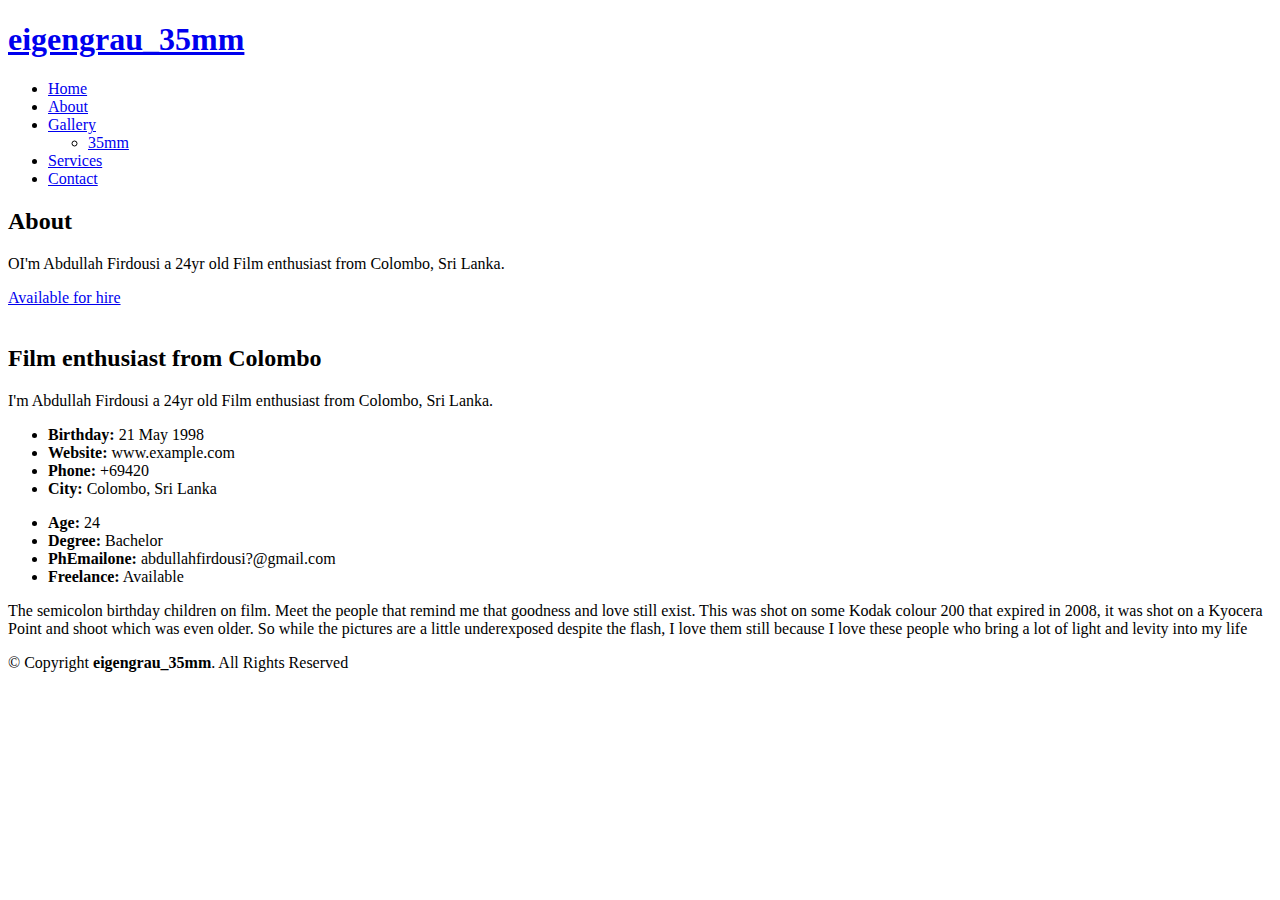
==== about.html @ bb309e75 "Add files via upload" ====
<!DOCTYPE html>
<html lang="en">

<head>
  <meta charset="utf-8">
  <meta content="width=device-width, initial-scale=1.0" name="viewport">

  <title>Abdullah Firdousi's portfolio - About</title>
  <meta content="" name="description">
  <meta content="" name="keywords">

  <!-- Favicons -->
  <link href="assets/img/favicon.png" rel="icon">
  <link href="assets/img/apple-touch-icon.png" rel="apple-touch-icon">

  <!-- Google Fonts -->
  <link rel="preconnect" href="https://fonts.googleapis.com">
  <link rel="preconnect" href="https://fonts.gstatic.com" crossorigin>
  <link href="https://fonts.googleapis.com/css2?family=Open+Sans:ital,wght@0,300;0,400;0,500;0,600;0,700;1,300;1,400;1,600;1,700&family=Inter:ital,wght@0,300;0,400;0,500;0,600;0,700;1,300;1,400;1,500;1,600;1,700&family=Cardo:ital,wght@0,400;0,700;1,400&display=swap" rel="stylesheet">

  <!-- Vendor CSS Files -->
  <link href="assets/vendor/bootstrap/css/bootstrap.min.css" rel="stylesheet">
  <link href="assets/vendor/bootstrap-icons/bootstrap-icons.css" rel="stylesheet">
  <link href="assets/vendor/swiper/swiper-bundle.min.css" rel="stylesheet">
  <link href="assets/vendor/glightbox/css/glightbox.min.css" rel="stylesheet">
  <link href="assets/vendor/aos/aos.css" rel="stylesheet">

  <!-- Template Main CSS File -->
  <link href="assets/css/main.css" rel="stylesheet">


</head>

<body>

  <!-- ======= Header ======= -->
  <header id="header" class="header d-flex align-items-center fixed-top">
    <div class="container-fluid d-flex align-items-center justify-content-between">

      <a href="index.html" class="logo d-flex align-items-center  me-auto me-lg-0">
        <!-- Uncomment the line below if you also wish to use an image logo -->
        <!-- <img src="assets/img/logo.png" alt=""> -->
        <i class="bi bi-camera"></i>
        <h1>eigengrau_35mm</h1>
      </a>

      <nav id="navbar" class="navbar">
        <ul>
          <li><a href="index.html">Home</a></li>
          <li><a href="about.html" class="active">About</a></li>
          <li class="dropdown"><a href="#"><span>Gallery</span> <i class="bi bi-chevron-down dropdown-indicator"></i></a>
            <ul>
              <li><a href="gallery.html">35mm</a></li>

            </ul>
          </li>
          <li><a href="services.html">Services</a></li>
          <li><a href="contact.html">Contact</a></li>
        </ul>
      </nav><!-- .navbar -->

      <div class="header-social-links">
        <a href="https://www.instagram.com/eigengrau_35mm/" class="instagram"><i class="bi bi-instagram"></i></a>
        <a href="https://www.linkedin.com/in/af326/" class="linkedin"><i class="bi bi-linkedin"></i></i></a>
      </div>
      <i class="mobile-nav-toggle mobile-nav-show bi bi-list"></i>
      <i class="mobile-nav-toggle mobile-nav-hide d-none bi bi-x"></i>

    </div>
  </header><!-- End Header -->

  <main id="main" data-aos="fade" data-aos-delay="1500">

    <!-- ======= End Page Header ======= -->
    <div class="page-header d-flex align-items-center">
      <div class="container position-relative">
        <div class="row d-flex justify-content-center">
          <div class="col-lg-6 text-center">
            <h2>About</h2>
            <p>OI'm Abdullah Firdousi a 24yr old Film enthusiast from Colombo, Sri Lanka.</p>

            <a class="cta-btn" href="contact.html">Available for hire</a>

          </div>
        </div>
      </div>
    </div><!-- End Page Header -->

    <!-- ======= About Section ======= -->
    <section id="about" class="about">
      <div class="container">

        <div class="row gy-4 justify-content-center">
          <div class="col-lg-4">
            <img src="assets/img/profile-img.jpg" class="img-fluid" alt="">
          </div>
          <div class="col-lg-5 content">
            <h2>Film enthusiast from Colombo</h2>
            <p class="fst-italic py-3">
              I'm Abdullah Firdousi a 24yr old Film enthusiast from Colombo, Sri Lanka.
            </p>
            <div class="row">
              <div class="col-lg-6">
                <ul>
                  <li><i class="bi bi-chevron-right"></i> <strong>Birthday:</strong> <span>21 May 1998</span></li>
                  <li><i class="bi bi-chevron-right"></i> <strong>Website:</strong> <span>www.example.com</span></li>
                  <li><i class="bi bi-chevron-right"></i> <strong>Phone:</strong> <span>+69420</span></li>
                  <li><i class="bi bi-chevron-right"></i> <strong>City:</strong> <span>Colombo, Sri Lanka</span></li>
                </ul>
              </div>
              <div class="col-lg-6">
                <ul>
                  <li><i class="bi bi-chevron-right"></i> <strong>Age:</strong> <span>24</span></li>
                  <li><i class="bi bi-chevron-right"></i> <strong>Degree:</strong> <span>Bachelor</span></li>
                  <li><i class="bi bi-chevron-right"></i> <strong>PhEmailone:</strong> <span>abdullahfirdousi?@gmail.com</span></li>
                  <li><i class="bi bi-chevron-right"></i> <strong>Freelance:</strong> <span>Available</span></li>
                </ul>
              </div>
            </div>
            <p class="py-3">
              The semicolon birthday children on film.
              Meet the people that remind me that goodness and love still exist.
              
              This was shot on some Kodak colour 200 that expired in 2008, it was shot on a Kyocera Point and shoot which was even older.
              So while the pictures are a little underexposed despite the flash, I love them still because I love these people who bring a lot of light and levity into my life
            </p>
            </p>
          </div>
        </div>

      </div>
    </section><!-- End About Section -->

   

  </main><!-- End #main -->

  <!-- ======= Footer ======= -->
  <footer id="footer" class="footer">
    <div class="container">
      <div class="copyright">
        &copy; Copyright <strong><span>eigengrau_35mm</span></strong>. All Rights Reserved
      </div>
    </div>
  </footer><!-- End Footer -->

  <a href="#" class="scroll-top d-flex align-items-center justify-content-center"><i class="bi bi-arrow-up-short"></i></a>

  <div id="preloader">
    <div class="line"></div>
  </div>

  <!-- Vendor JS Files -->
  <script src="assets/vendor/bootstrap/js/bootstrap.bundle.min.js"></script>
  <script src="assets/vendor/swiper/swiper-bundle.min.js"></script>
  <script src="assets/vendor/glightbox/js/glightbox.min.js"></script>
  <script src="assets/vendor/aos/aos.js"></script>
  <script src="assets/vendor/php-email-form/validate.js"></script>

  <!-- Template Main JS File -->
  <script src="assets/js/main.js"></script>

</body>

</html>
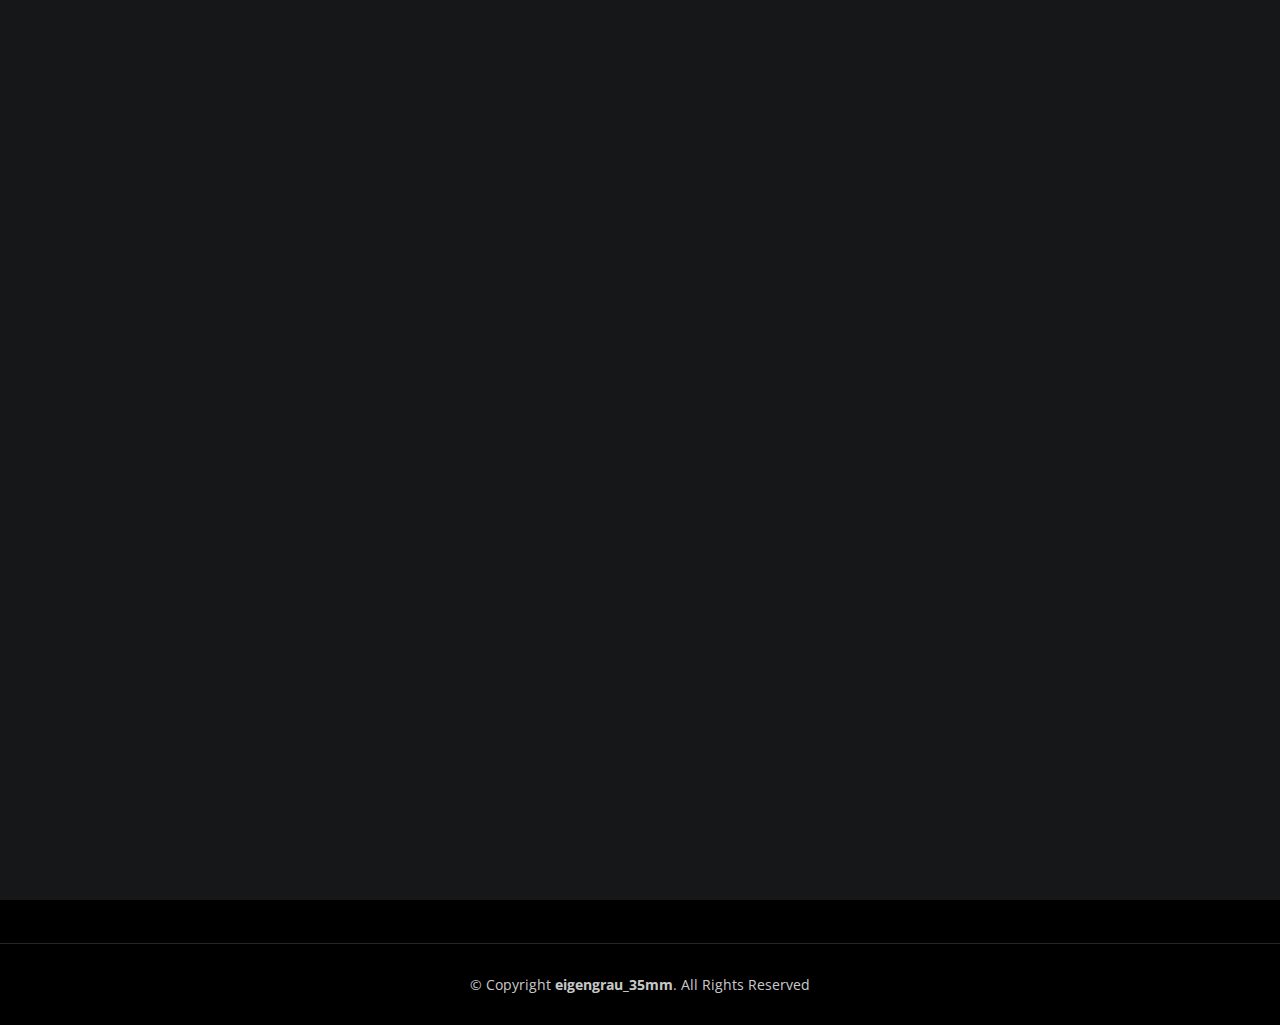
==== commit 09ba9384: "Update about.html" ====
--- a/about.html
+++ b/about.html
@@ -112,7 +112,7 @@
                 <ul>
                   <li><i class="bi bi-chevron-right"></i> <strong>Age:</strong> <span>24</span></li>
                   <li><i class="bi bi-chevron-right"></i> <strong>Degree:</strong> <span>Bachelor</span></li>
-                  <li><i class="bi bi-chevron-right"></i> <strong>PhEmailone:</strong> <span>abdullahfirdousi?@gmail.com</span></li>
+                  <li><i class="bi bi-chevron-right"></i> <strong>E-mail:</strong> <span>firdousi@gmail.com</span></li>
                   <li><i class="bi bi-chevron-right"></i> <strong>Freelance:</strong> <span>Available</span></li>
                 </ul>
               </div>
@@ -162,4 +162,4 @@
 
 </body>
 
-</html>+</html>
